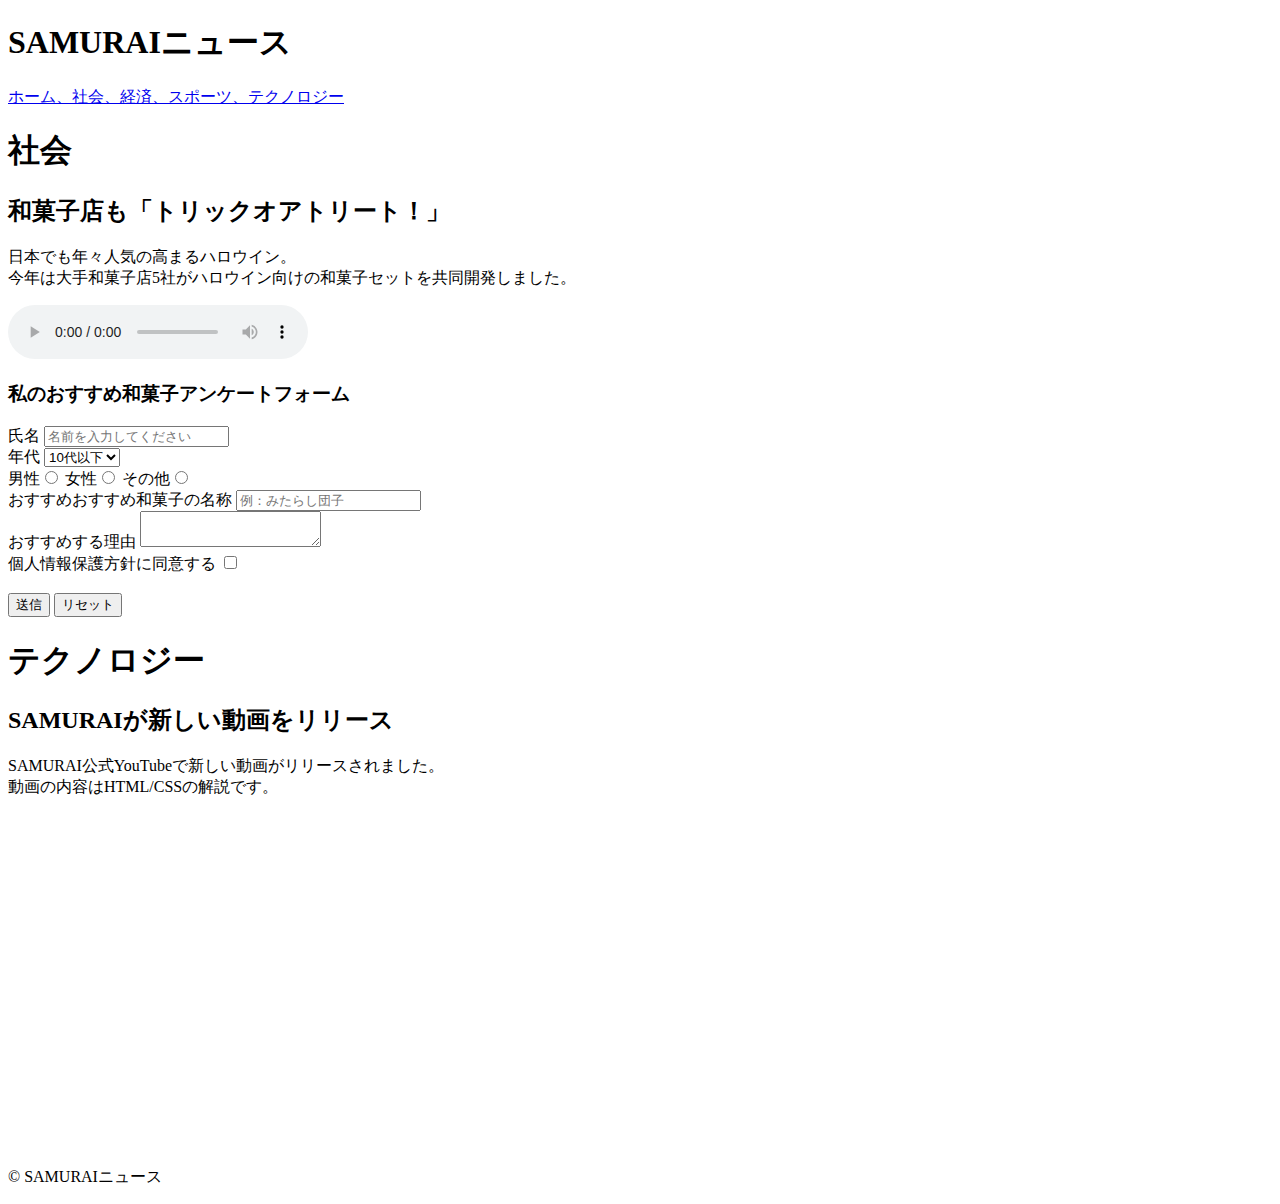
==== kadai_008/kadai_008.html @ 82998480 "課題" ====
<!DOCTYPE html>
<html>
  <head>
    <title>8章課題</title>
    <meta name="description" content="このページは8章の課題です。" />
    <meta charset="UTF-8" />
  </head>
  <body>
    <header>
      <h1>SAMURAIニュース</h1>
    </header>
    <a href="https://www.sejuku.net/">
      <p>ホーム、社会、経済、スポーツ、テクノロジー</p>
    </a>
    <h1>社会</h1>
    <h2>和菓子店も「トリックオアトリート！」</h2>
    <p>
      日本でも年々人気の高まるハロウイン。
      <br />今年は大手和菓子店5社がハロウイン向けの和菓子セットを共同開発しました。
    </p>
    <audio src="ichi.mp3" controls></audio>
    <h3>私のおすすめ和菓子アンケートフォーム</h3>
    <form>
      <label>氏名</label>
      <input type="text" placeholder="名前を入力してください" />
      <br />
      <label>年代</label>
      <select>
        <option>10代以下</option>
        <option>20代</option>
        <option>30代</option>
        <option>40代以上</option>
      </select>
      <br />
      <label>男性</label><input type="radio" name="gender" /> <label>女性</label
      ><input type="radio" name="gender" /> <label>その他</label
      ><input type="radio" name="gender" />
      <br />
      <label>おすすめおすすめ和菓子の名称</label>
      <input type="text" placeholder="例：みたらし団子" />
      <br />
      <label>おすすめする理由</label>
      <textarea></textarea>
      <br />
      <label>個人情報保護方針に同意する</label>
      <input type="checkbox" />
      <br />
      <br />
      <form action="">
        <input type="submit" value="送信" />
        <input type="reset" value="リセット" />
      </form>

      <h1>テクノロジー</h1>
      <h2>SAMURAIが新しい動画をリリース</h2>
      <p>
        SAMURAI公式YouTubeで新しい動画がリリースされました。
        <br />動画の内容はHTML/CSSの解説です。
      </p>
      <br />
      <iframe
        width="560"
        height="315"
        src="https://www.youtube.com/embed/2JLiGSUohEo?si=fzK_B2hNerJxlrmN"
        title="YouTube video player"
        frameborder="0"
        allow="accelerometer; autoplay; clipboard-write; encrypted-media; gyroscope; picture-in-picture; web-share"
        referrerpolicy="strict-origin-when-cross-origin"
        allowfullscreen
      ></iframe>
    </form>
    <p>&copy; SAMURAIニュース</p>
  </body>
</html>
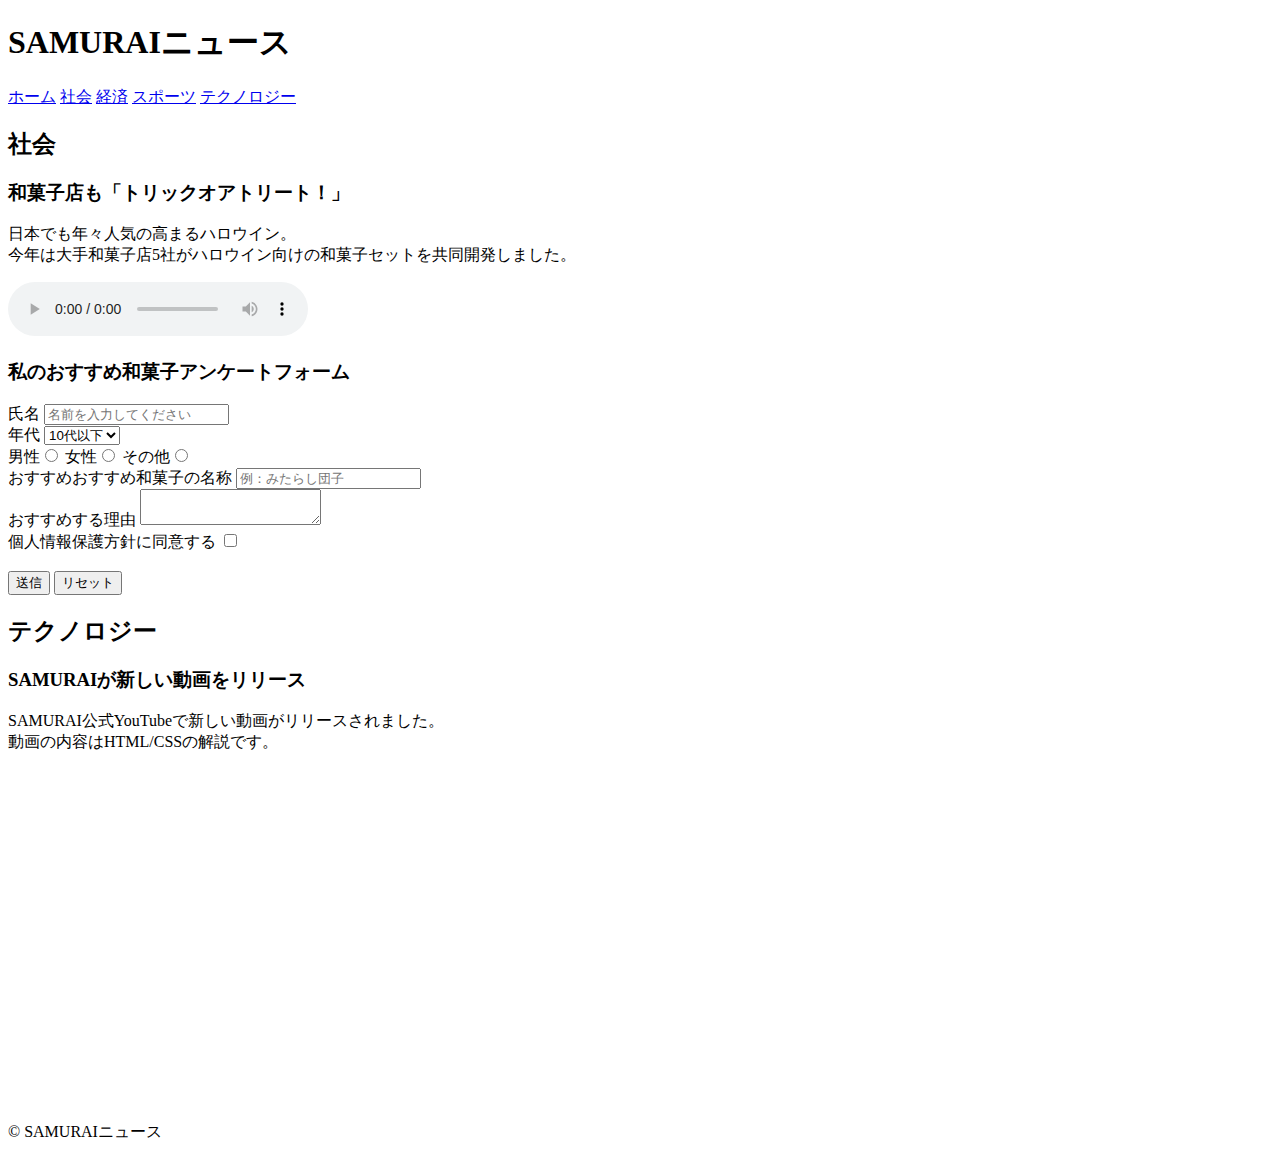
==== commit d990c1f1: "課題" ====
--- a/kadai_008/kadai_008.html
+++ b/kadai_008/kadai_008.html
@@ -8,19 +8,22 @@
   <body>
     <header>
       <h1>SAMURAIニュース</h1>
-    </header>
-    <a href="https://www.sejuku.net/">
-      <p>ホーム、社会、経済、スポーツ、テクノロジー</p>
+      <nav>
+        <a href="https://www.sejuku.net/">ホーム</a>
+        <a href="https://www.sejuku.net/">社会</a>
+        <a href="https://www.sejuku.net/">経済</a>
+        <a href="https://www.sejuku.net/">スポーツ</a>
+        <a href="https://www.sejuku.net/">テクノロジー</a>
+      </nav>
     </a>
-    <h1>社会</h1>
-    <h2>和菓子店も「トリックオアトリート！」</h2>
+    <h2>社会</h2>
+    <h3>和菓子店も「トリックオアトリート！」</h3>
     <p>
       日本でも年々人気の高まるハロウイン。
       <br />今年は大手和菓子店5社がハロウイン向けの和菓子セットを共同開発しました。
     </p>
     <audio src="ichi.mp3" controls></audio>
     <h3>私のおすすめ和菓子アンケートフォーム</h3>
-    <form>
       <label>氏名</label>
       <input type="text" placeholder="名前を入力してください" />
       <br />
@@ -51,8 +54,8 @@
         <input type="reset" value="リセット" />
       </form>
 
-      <h1>テクノロジー</h1>
-      <h2>SAMURAIが新しい動画をリリース</h2>
+      <h2>テクノロジー</h2>
+      <h3>SAMURAIが新しい動画をリリース</h3>
       <p>
         SAMURAI公式YouTubeで新しい動画がリリースされました。
         <br />動画の内容はHTML/CSSの解説です。
@@ -68,7 +71,6 @@
         referrerpolicy="strict-origin-when-cross-origin"
         allowfullscreen
       ></iframe>
-    </form>
     <p>&copy; SAMURAIニュース</p>
   </body>
 </html>
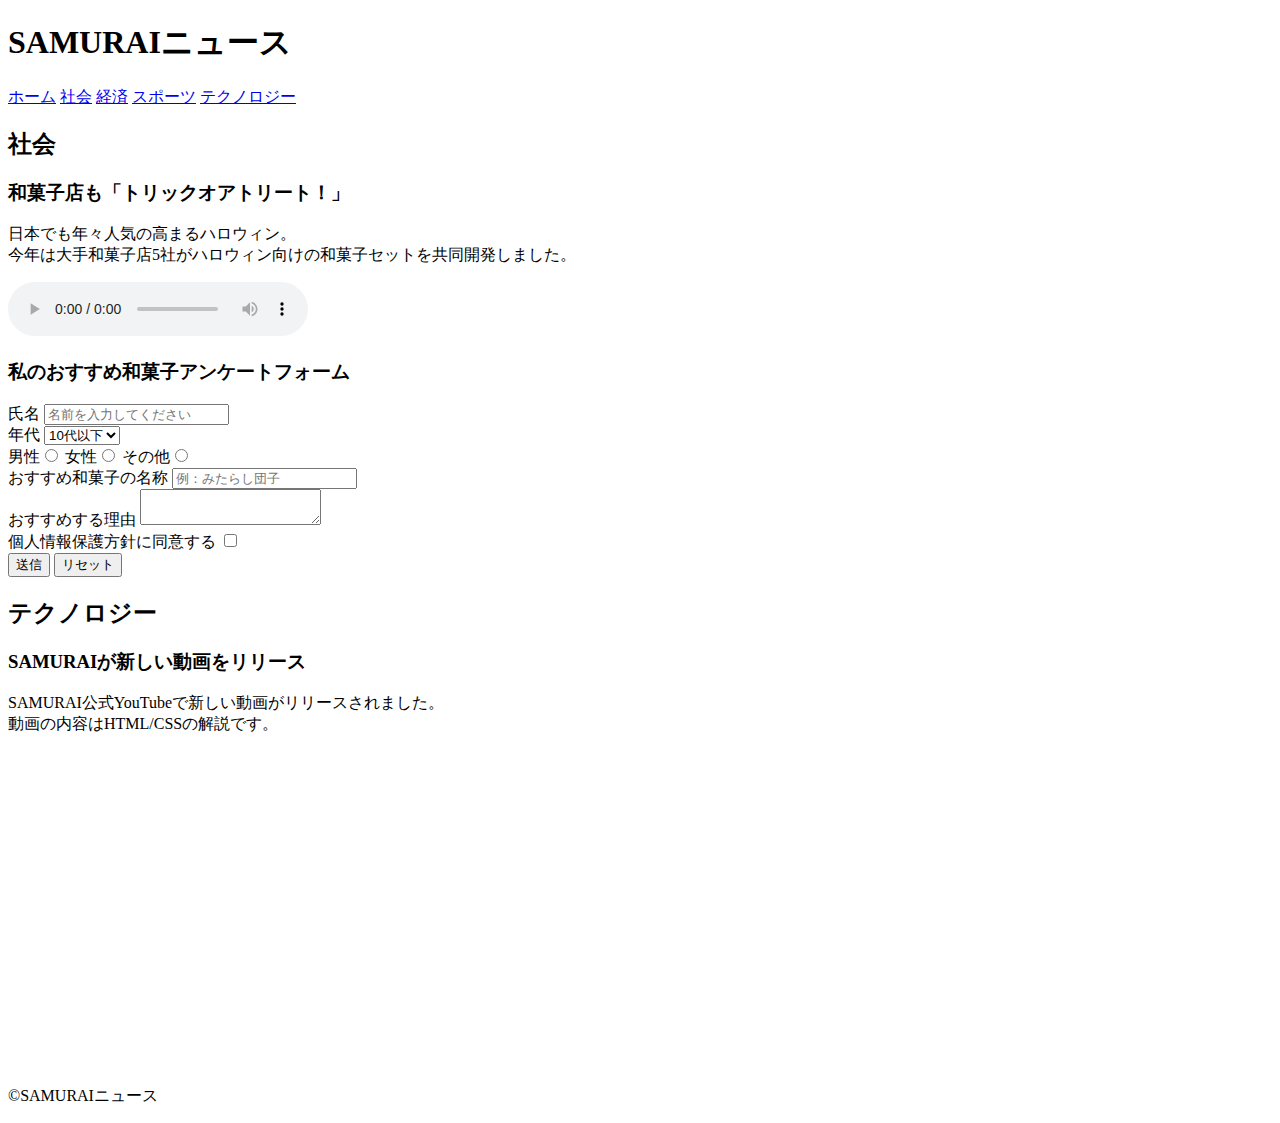
==== commit 355bea0e: "課題" ====
--- a/kadai_008/kadai_008.html
+++ b/kadai_008/kadai_008.html
@@ -15,62 +15,74 @@
         <a href="https://www.sejuku.net/">スポーツ</a>
         <a href="https://www.sejuku.net/">テクノロジー</a>
       </nav>
-    </a>
-    <h2>社会</h2>
-    <h3>和菓子店も「トリックオアトリート！」</h3>
-    <p>
-      日本でも年々人気の高まるハロウイン。
-      <br />今年は大手和菓子店5社がハロウイン向けの和菓子セットを共同開発しました。
-    </p>
-    <audio src="ichi.mp3" controls></audio>
-    <h3>私のおすすめ和菓子アンケートフォーム</h3>
-      <label>氏名</label>
-      <input type="text" placeholder="名前を入力してください" />
-      <br />
-      <label>年代</label>
-      <select>
-        <option>10代以下</option>
-        <option>20代</option>
-        <option>30代</option>
-        <option>40代以上</option>
-      </select>
-      <br />
-      <label>男性</label><input type="radio" name="gender" /> <label>女性</label
-      ><input type="radio" name="gender" /> <label>その他</label
-      ><input type="radio" name="gender" />
-      <br />
-      <label>おすすめおすすめ和菓子の名称</label>
-      <input type="text" placeholder="例：みたらし団子" />
-      <br />
-      <label>おすすめする理由</label>
-      <textarea></textarea>
-      <br />
-      <label>個人情報保護方針に同意する</label>
-      <input type="checkbox" />
-      <br />
-      <br />
-      <form action="">
-        <input type="submit" value="送信" />
-        <input type="reset" value="リセット" />
-      </form>
-
-      <h2>テクノロジー</h2>
-      <h3>SAMURAIが新しい動画をリリース</h3>
-      <p>
-        SAMURAI公式YouTubeで新しい動画がリリースされました。
-        <br />動画の内容はHTML/CSSの解説です。
-      </p>
-      <br />
-      <iframe
-        width="560"
-        height="315"
-        src="https://www.youtube.com/embed/2JLiGSUohEo?si=fzK_B2hNerJxlrmN"
-        title="YouTube video player"
-        frameborder="0"
-        allow="accelerometer; autoplay; clipboard-write; encrypted-media; gyroscope; picture-in-picture; web-share"
-        referrerpolicy="strict-origin-when-cross-origin"
-        allowfullscreen
-      ></iframe>
-    <p>&copy; SAMURAIニュース</p>
+    </header>
+    <main>
+      <article>
+        <h2>社会</h2>
+        <section>
+          <h3>和菓子店も「トリックオアトリート！」</h3>
+          <p>
+            日本でも年々人気の高まるハロウィン。
+            <br />
+            今年は大手和菓子店5社がハロウィン向けの和菓子セットを共同開発しました。
+          </p>
+          <audio src="ichi.mp3" controls></audio>
+        </section>
+        <section>
+          <h3>私のおすすめ和菓子アンケートフォーム</h3>
+          <form>
+            <label>氏名</label>
+            <input type="text" placeholder="名前を入力してください" />
+            <br />
+            <label>年代</label>
+            <select>
+              <option>10代以下</option>
+              <option>20代</option>
+              <option>30代</option>
+              <option>40代以上</option>
+            </select>
+            <br />
+            <label>男性</label><input type="radio" name="gender" />
+            <label>女性</label><input type="radio" name="gender" />
+            <label>その他</label><input type="radio" name="gender" />
+            <br />
+            <label>おすすめ和菓子の名称</label>
+            <input type="text" placeholder="例：みたらし団子" />
+            <br />
+            <label>おすすめする理由</label>
+            <textarea></textarea>
+            <br />
+            <label>個人情報保護方針に同意する</label>
+            <input type="checkbox" />
+            <br />
+            <input type="submit" value="送信" />
+            <input type="reset" value="リセット" />
+          </form>
+        </section>
+      </article>
+      <article>
+        <h2>テクノロジー</h2>
+        <section>
+          <h3>SAMURAIが新しい動画をリリース</h3>
+          <p>
+            SAMURAI公式YouTubeで新しい動画がリリースされました。
+            <br />
+            動画の内容はHTML/CSSの解説です。
+          </p>
+          <iframe
+            width="560"
+            height="315"
+            src="https://www.youtube.com/embed/2JLiGSUohEo"
+            title="YouTube video player"
+            frameborder="0"
+            allow="accelerometer; autoplay; clipboard-write; encrypted-media; gyroscope; picture-in-picture"
+            allowfullscreen
+          ></iframe>
+        </section>
+      </article>
+    </main>
+    <footer>
+      <p>&copy;SAMURAIニュース</p>
+    </footer>
   </body>
 </html>
